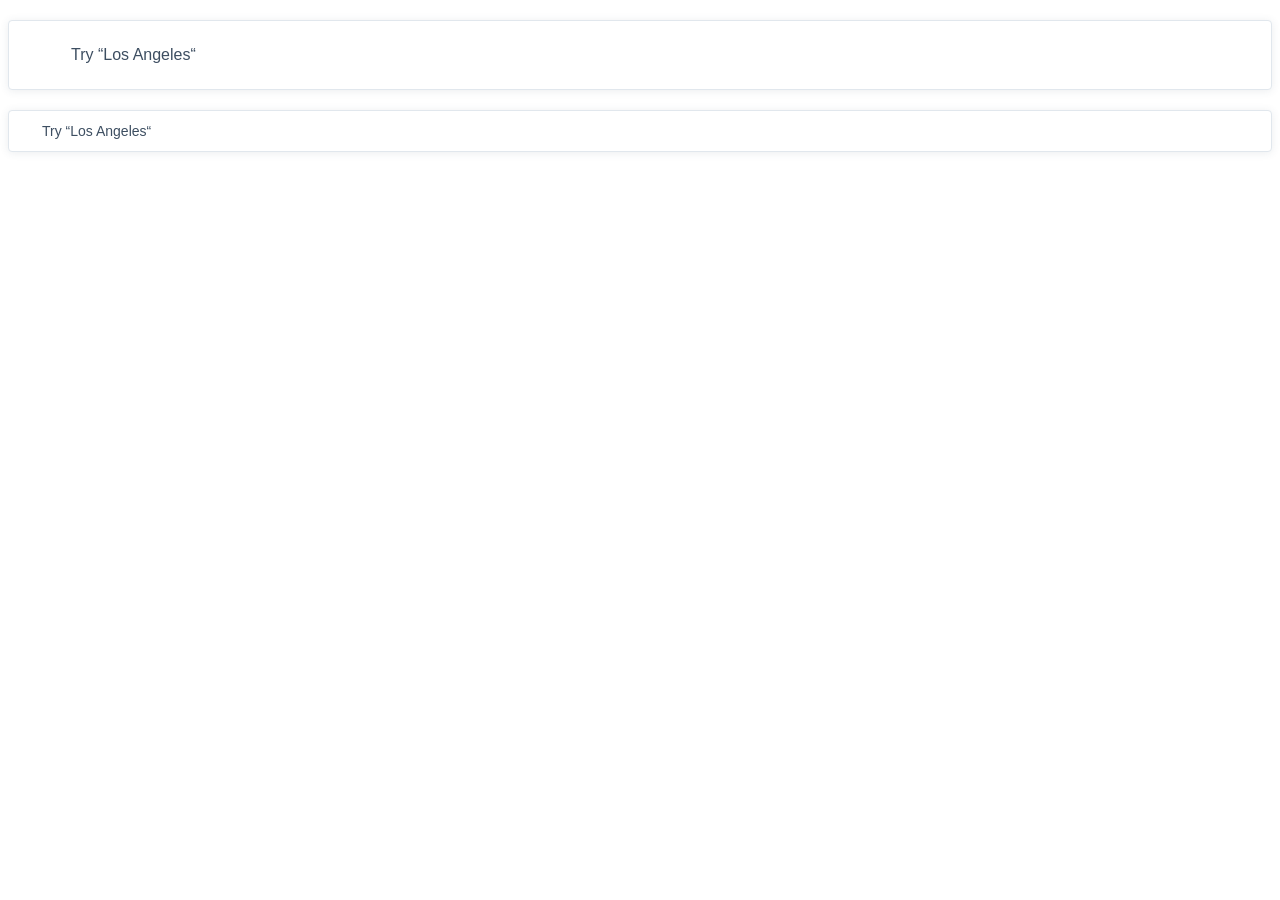
==== src/index.html @ a6fca597 "add solution" ====
<!doctype html>
<html lang="en">
  <head>
    <meta charset="UTF-8" />
    <meta
      name="viewport"
      content="width=device-width, user-scalable=no, initial-scale=1.0, maximum-scale=1.0, minimum-scale=1.0"
    />
    <meta
      http-equiv="X-UA-Compatible"
      content="ie=edge"
    />
    <title>Document</title>
    <link
      rel="stylesheet"
      href="style.css"
    />
  </head>
  <body>
    <form
      action="#"
      data-qa="big"
      method="post"
      class="search-form-big"
    >
      <input
        type="search"
        class="search-form__input search-form-big__input"
        data-qa="keypress"
        placeholder="Try “Los Angeles“"
      />
    </form>

    <form
      action="#"
      data-qa="small"
      method="post"
      class="search-form-small"
    >
      <input
        type="search"
        class="search-form__input search-form-small__input"
        placeholder="Try “Los Angeles“"
      />
    </form>
  </body>
</html>
---- src/style.css ----
@font-face {
  font-family: Avenir;
  src: url(fonts/Avenir-Book.ttf);
}

@font-face {
  font-family: Avenir;
  src: url(fonts/Avenir-Heavy.ttf);
  font-weight: bold;
}

.search-form-big {
  margin: 20px 0;
}

.search-form__input {
  box-sizing: border-box;
  width: 100%;
  border-radius: 4px;
  font-family: Avenir, sans-serif;
  font-weight: 300;
  border: 1px solid #e1e7ed;
  box-shadow: 0 1px 8px 0 rgba(61, 78, 97, 0.1);
  color: #3d4e61;
  outline: none;
  background-image: url(images/Search.svg);
  background-repeat: no-repeat;
}

.search-form-big__input {
  height: 70px;
  font-size: 16px;
  padding-left: 62px;
  background-size: 19px 19px;
  background-position: center left 26px;
}

.search-form-small__input {
  height: 42px;
  font-size: 14px;
  padding-left: 33px;
  background-size: 11px 11px;
  background-position: center left 13px;
}

.search-form-big__input:hover {
  box-shadow: 0 4px 4px 0 rgba(0, 0, 0, 0.25);
}

.search-form-small__input:hover {
  box-shadow: 0 3px 8px 0 rgba(61, 78, 97, 0.2);
}

.search-form__input:focus {
  background-image: url(images/Search.svg), linear-gradient(#fff, #f6f6f7);
  font-weight: bold;
}

.search-form-big__input:focus {
  box-shadow: 0 4px 4px 0 rgba(0, 0, 0, 0.25);
  text-shadow: 0 4px 4px 0 rgba(0, 0, 0, 0.25);
}

.search-form__input::placeholder {
  color: #3d4e61;
  opacity: 1;
}
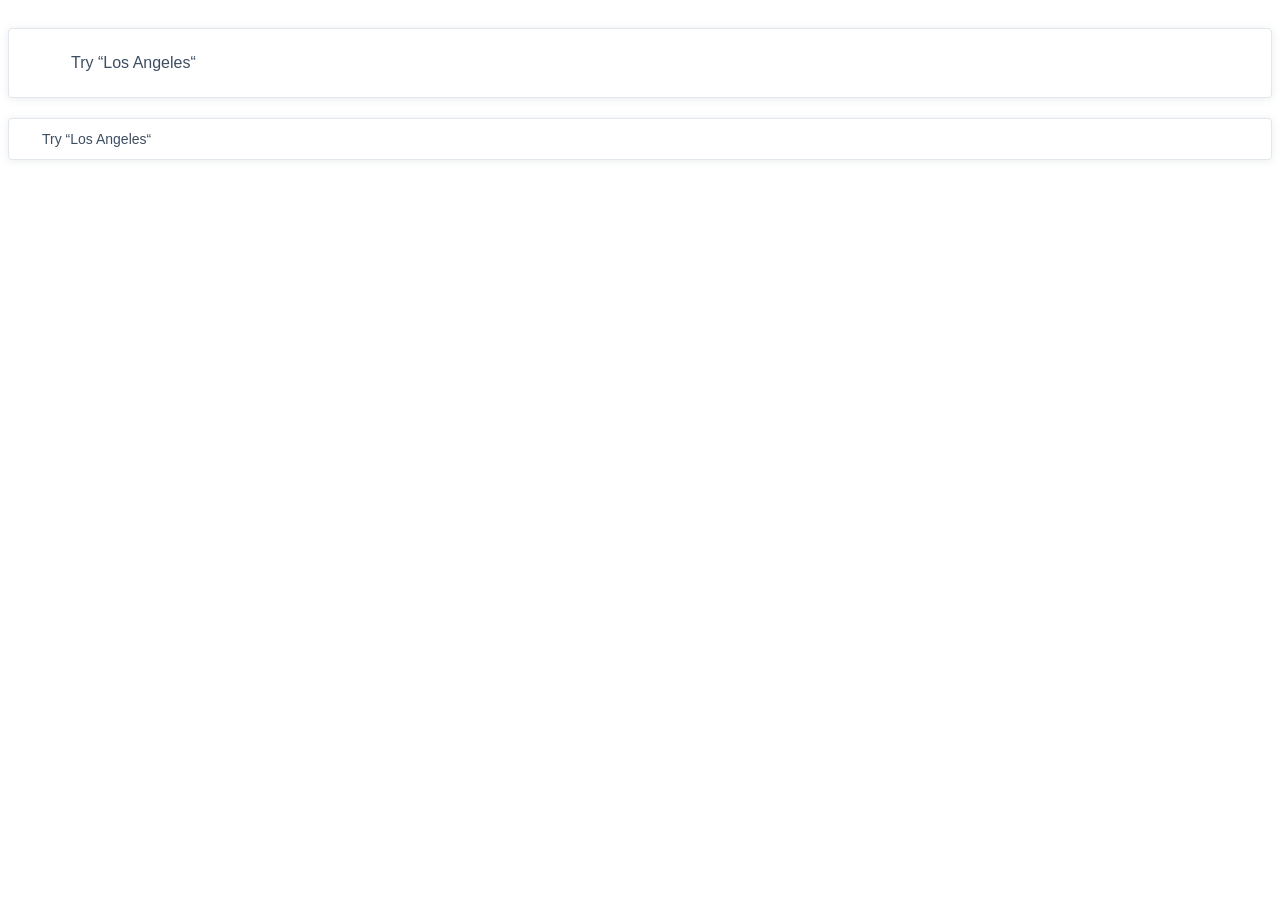
==== commit 71058712: "add task new  solution" ====
--- a/src/index.html
+++ b/src/index.html
@@ -21,11 +21,11 @@
       action="#"
       data-qa="big"
       method="post"
-      class="search-form-big"
+      class="search-form search-form--big"
     >
       <input
         type="search"
-        class="search-form__input search-form-big__input"
+        class="search-form__input search-form__input--big"
         data-qa="keypress"
         placeholder="Try “Los Angeles“"
       />
@@ -35,11 +35,11 @@
       action="#"
       data-qa="small"
       method="post"
-      class="search-form-small"
+      class="search-form search-form--small"
     >
       <input
         type="search"
-        class="search-form__input search-form-small__input"
+        class="search-form__input search-form__input--small"
         placeholder="Try “Los Angeles“"
       />
     </form>
--- a/src/style.css
+++ b/src/style.css
@@ -9,15 +9,19 @@
   font-weight: bold;
 }
 
-.search-form-big {
-  margin: 20px 0;
+body {
+  padding-top: 20px;
+}
+
+.search-form--small {
+  margin-top: 20px;
 }
 
 .search-form__input {
   box-sizing: border-box;
   width: 100%;
   border-radius: 4px;
-  font-family: Avenir, sans-serif;
+  font-family: Avenir, Arial, Helvetica, sans-serif;
   font-weight: 300;
   border: 1px solid #e1e7ed;
   box-shadow: 0 1px 8px 0 rgba(61, 78, 97, 0.1);
@@ -27,7 +31,7 @@
   background-repeat: no-repeat;
 }
 
-.search-form-big__input {
+.search-form__input--big {
   height: 70px;
   font-size: 16px;
   padding-left: 62px;
@@ -35,7 +39,7 @@
   background-position: center left 26px;
 }
 
-.search-form-small__input {
+.search-form__input--small {
   height: 42px;
   font-size: 14px;
   padding-left: 33px;
@@ -43,11 +47,11 @@
   background-position: center left 13px;
 }
 
-.search-form-big__input:hover {
+.search-form__input--big:hover {
   box-shadow: 0 4px 4px 0 rgba(0, 0, 0, 0.25);
 }
 
-.search-form-small__input:hover {
+.search-form__input--small:hover {
   box-shadow: 0 3px 8px 0 rgba(61, 78, 97, 0.2);
 }
 
@@ -56,7 +60,7 @@
   font-weight: bold;
 }
 
-.search-form-big__input:focus {
+.search-form__input--big:focus {
   box-shadow: 0 4px 4px 0 rgba(0, 0, 0, 0.25);
   text-shadow: 0 4px 4px 0 rgba(0, 0, 0, 0.25);
 }
